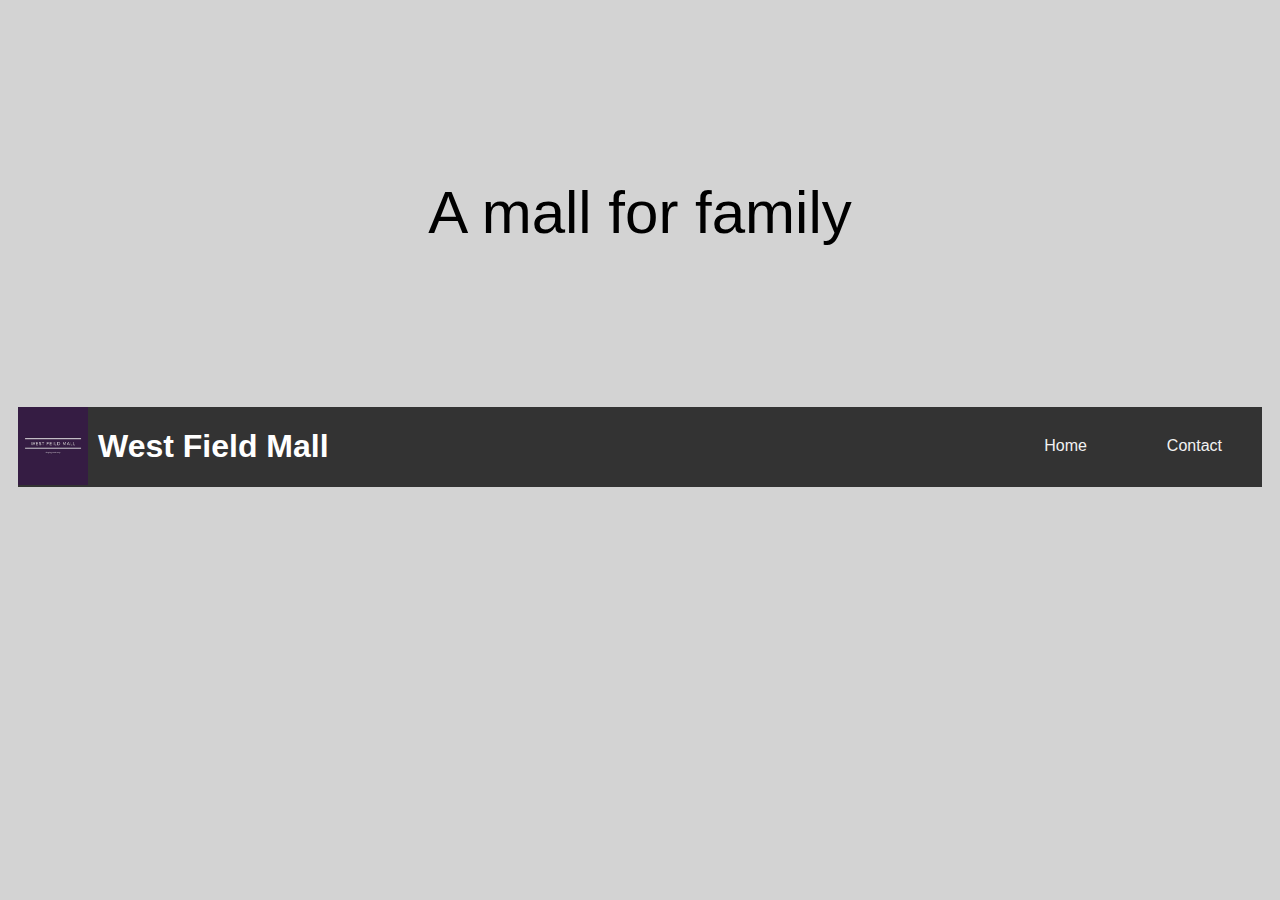
==== index.html @ c5c9877a "Created the Logo of west feild mall and added it to nav bar along with the Meassage "A mall for fami" ====
<!DOCTYPE html>
<html lang="en">
<head>
    <link rel="stylesheet" type="text/css" href="style.css">
    <meta charset="UTF-8">
    <meta name="viewport" content="width=device-width, initial-scale=1.0">
    <title>West Feild Mall</title>
</head>
<body>
    <div class="header">
        <p class="mall" style="text-align: center;">A mall for family</p>
      </div>
      
      <div class="topnav">
        <a href="Contact.html" style="float: right">Contact</a>
        <a href="Home.html" style="float: right">Home</a>
        <img src="mallwest.jpg" width="70px" height="78px" style="float: left;"><!----Logo image for my interiors--> 
        <h1 class="logo">West Field Mall</h1>


</body>
</html>
---- style.css ----
/* sets background of website grey and make border */
 body {
    padding: 10px;
    background-color: lightgray;
  }
  .p1{
    color: white;
  }
  .mall{
    color: black;
    font-size: 60px;

  }
  /* Header for top part of website */
  .header {
    padding: 100px ;
    background-image: url(https://d1cfnnhb7hbym9.cloudfront.net/dist/images/home_design.eb7d4643f05241d90fe789e19794d804.jpg);
    background-position: center;
    background-repeat: no-repeat;
    background-size: cover;
    

  }
   /* Styles My interiors logo on left side of nav bar */
  .logo{
    color: white;
    padding-left: 80px;
  }
  
  /* Style the top navigation bar */
  .topnav {
    overflow: hidden;
    background-color: #333;
  }
  
  /* Style the topnav links */
  .topnav a {
    display: block;
    color: #f2f2f2;
    text-align: center;
    padding: 30px 40px;
    text-decoration: none;
  
  }
  
  /* Change color on hover */
  .topnav a:hover {
    background-color:lightgray;
    color: black;
  }
  
 
  /* Left column */
  .leftcolumn {   
    float: left;
    width: 100%;
  }
  

  .ceo{ /* Moves text up in table for about page ceo*/
    padding-bottom: 100px;
  }

  div.gallery:hover { /* when hovering over image grey border is displayed */
    border: 1px solid darkgrey;
  }
  
  div.gallery { /* Is the style of the border surronding the image */
    border: 1px solid black;
    margin: 5px;
    float: left;
  width: 180px;
}

  div.desc {
    padding: 15px;
    text-align: center;
  }
  div.gallery img {
    width: 100%;
    height: auto;
  }

  .responsive {
    padding: 0 6px;
    float: left;
    width: 24.99999%;
  }
  
  @media only screen and (max-width: 700px) {
    .responsive {
      width: 49.99999%;
      margin: 6px 0;
    }
  }
  
  @media only screen and (max-width: 500px) {
    .responsive {
      width: 100%;
    }
  }
  


.column {
  float: left;
  padding: 5px;

}
.middle {
  width: 42%;
}

.left, .right { /* sets rows on left and right at 28% so they are contained at tht side within the div */
  width: 28%;
}

/* Clearfix (clear floats) */
.row::after {
  content: "";
  clear: both;
  display: table;
}

/* styling the contact us text area*/
input[type=text], select, textarea { 
  width: 100%;
  padding: 12px;
  border: 1px solid black;
  border-radius: 4px;
  box-sizing: border-box;
  margin-top: 6px;
  margin-bottom: 16px;
  resize: vertical;
}
/* styling my submit button in contact page*/
input[type=submit] {
  background-color: lightgray;
  color: white;
  padding: 12px;
  border: none;
  border-radius: 5px;
  cursor: pointer;
  font-size: 20px;

}
/* when you hover over submit button in contact page*/
input[type=submit]:hover {
  background-color:lightgreen;
}
/* Holds the background stuff in the form page*/
.container {
  border-radius: 10px;
  background-color: darkgrey;
  padding: 20px;
}
  
  /* Adds style to the card div holing texts and other stuff */
  .card {
    background-color: white;
    padding: 20px;
    margin-top: 20px;
  }

  /* Clear floats after the columns */
  .row:after {
    content: "";
    display: table;
    clear: both;
  }
  
  /* Footer */
  .footer {
    padding: 5px;
    text-align: center;
    background: #1c3b6d;
    margin-top: 10px;
    color: white;
    font-size: 20px;
  }
  
  /* Responsive layout - when the screen is less than 800px wide, make the two columns stack on top of each other instead of next to each other */
  @media screen and (max-width: 800px) {
    .leftcolumn, .rightcolumn .container {   
      width: 100%;
      padding: 0;
    }
  }
  
  
  
  /* Responsive layout - when the screen is less than 400px wide, make the navigation links stack on top of each other instead of next to each other */
  @media screen and (max-width: 400px) {
    .topnav a {
      float: none;
      width: 100%;
    }
  }
/* Formatting of text throught webpage*/
  body {font-family: Arial, Helvetica, sans-serif;}
  * {box-sizing: border-box;}
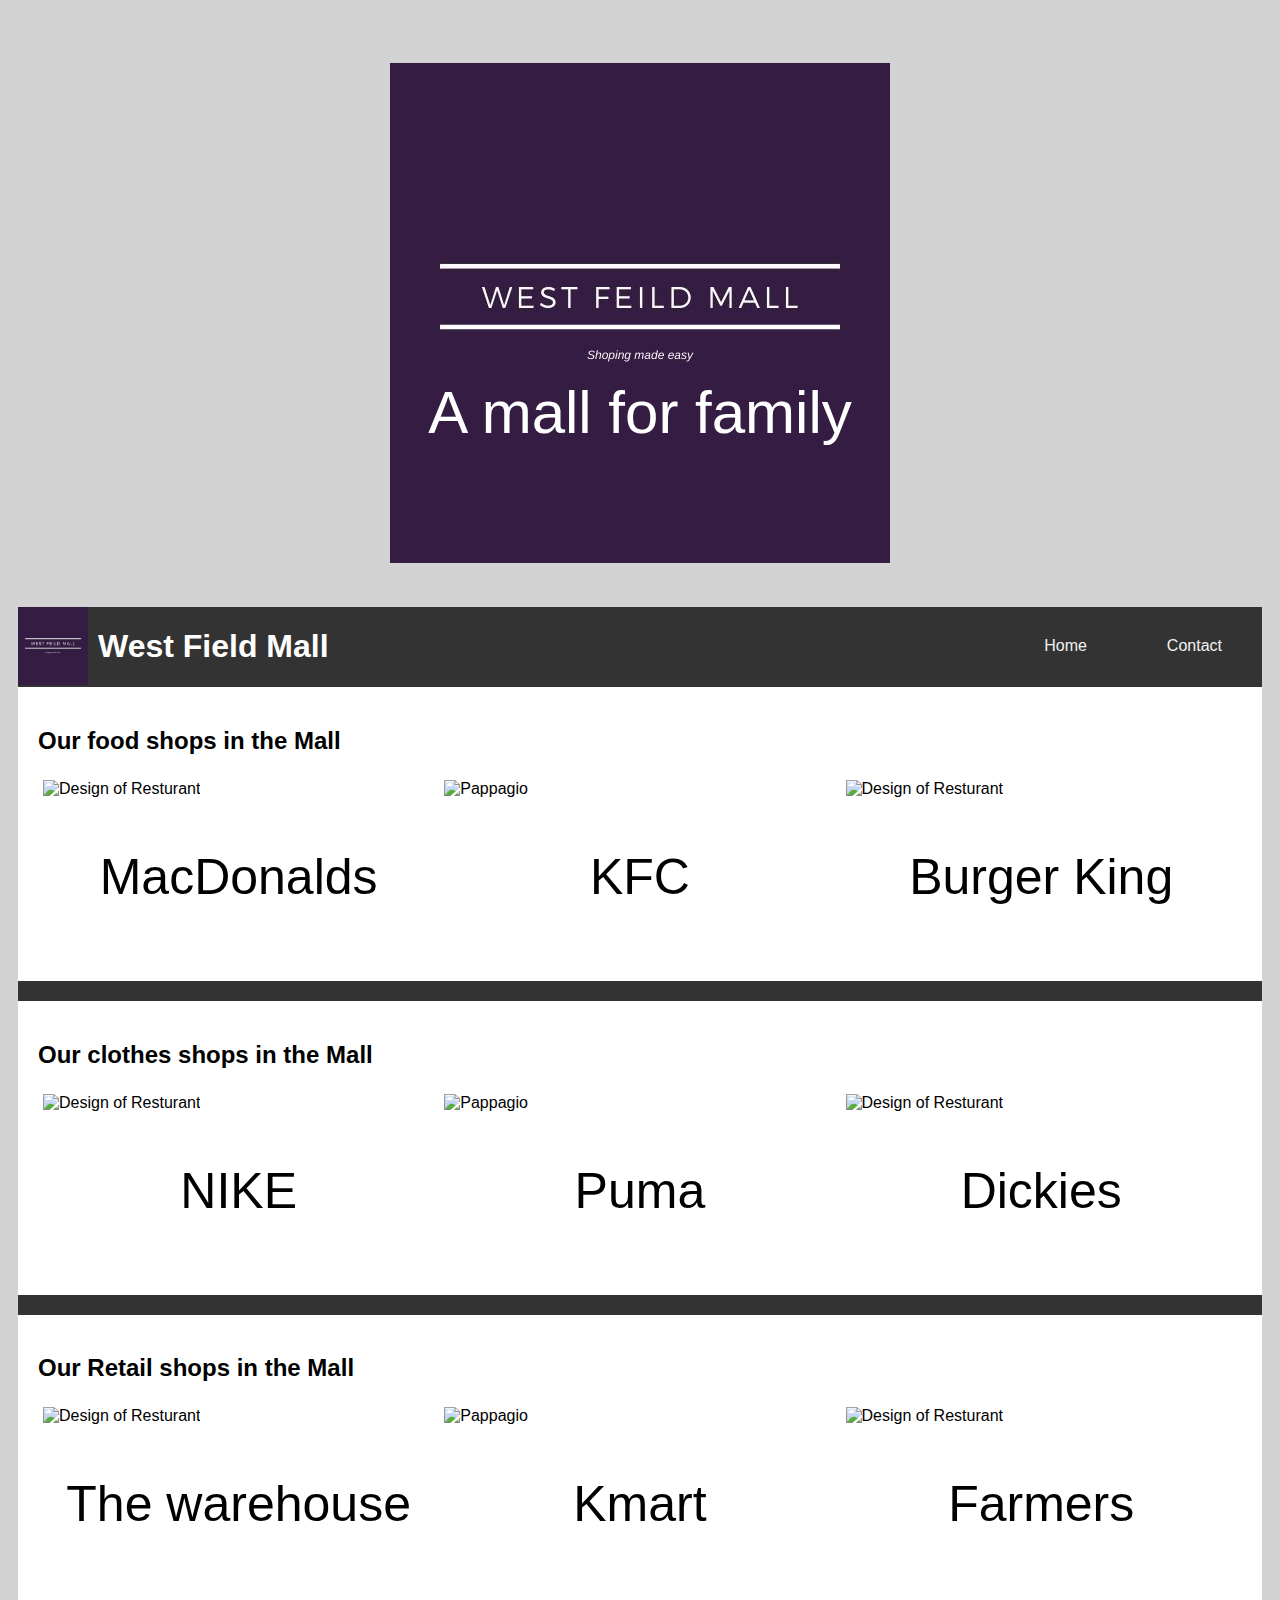
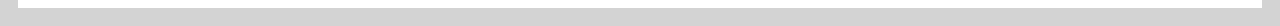
==== commit 84a26e05: "Added Nav bar to seperate the 3x3 Divisions created with brand names and images" ====
--- a/index.html
+++ b/index.html
@@ -17,6 +17,57 @@
         <img src="mallwest.jpg" width="70px" height="78px" style="float: left;"><!----Logo image for my interiors--> 
         <h1 class="logo">West Field Mall</h1>
 
+        <div class="card"> <!----Restaruant-->
+            <h2>Our food shops in the Mall</h2>
+            <div class="row">
+              <div class="column left">
+                <img src="https://upload.wikimedia.org/wikipedia/commons/thumb/3/36/McDonald%27s_Golden_Arches.svg/1200px-McDonald%27s_Golden_Arches.svg.png" alt="Design of Resturant" style="width:100%">
+                <P style="text-align: center;" class="p3">MacDonalds </P>
+              </div>
+              <div class="column middle">
+                <img src="https://bendigomarketplace.com.au/wp-content/uploads/2014/03/KFC_BR-L-UP-1_KFC-K-LINE_RGB.jpg" alt="Pappagio" style="width:100%;">
+                <P style="text-align: center;" class="p3">KFC </P>
+              </div>
+              <div class="column right">
+                <img src="https://pbs.twimg.com/profile_images/1300733740809846784/WxzYnc_r.jpg" alt="Design of Resturant" style="width:100%">
+                <P style="text-align: center;" class="p3">Burger King </P>
+              </div>
+            </div>
+          </div>
+          <div class="card"> <!----Restaruant-->
+            <h2>Our clothes shops in the Mall</h2>
+            <div class="row">
+              <div class="column left">
+                <img src="https://encrypted-tbn0.gstatic.com/images?q=tbn:ANd9GcQP1h42pYfHFJQ1MDnfD6nTp4SFsaOUeqJ-qPyzG5pLILW8TGiSrErTy2CXQyduD6MgF6voEDBfr0LBWUa2lxW_FIcTPecggQ0&usqp=CAU&ec=45725305" alt="Design of Resturant" style="width:100%">
+                <P style="text-align: center;" class="p3">NIKE </P>
+              </div>
+              <div class="column middle">
+                <img src="https://static.highsnobiety.com/thumbor/BEN40SB3wnp-EQnlTgAjbaFaotw=/1000x600/static.highsnobiety.com/wp-content/uploads/2018/08/31143914/puma-cat-logo-history-feat1.jpg" alt="Pappagio" style="width:100%;">
+                <P style="text-align: center;" class="p3">Puma </P>
+              </div>
+              <div class="column right">
+                <img src="https://dickiesaustralia.com/images/dickies_logo_colour.png?auto=format,compress" alt="Design of Resturant" style="width:100%">
+                <P style="text-align: center;" class="p3">Dickies </P>
+              </div>
+            </div>
+          </div><div class="card"> <!----Restaruant-->
+            <h2>Our Retail shops in the Mall</h2>
+            <div class="row">
+              <div class="column left">
+                <img src="https://www.hhg.co.nz/uploads/Blog/16-thewarehouse-logo-400x300.png?resize=1&w=322&h=200" alt="Design of Resturant" style="width:100%">
+                <P style="text-align: center;" class="p3">The warehouse </P>
+              </div>
+              <div class="column middle">
+                <img src="https://cbx-80a0.kxcdn.com/wp-content/uploads/2017/11/logos-customer-page-updated-44.png" alt="Pappagio" style="width:100%;">
+                <P style="text-align: center;" class="p3">Kmart </P>
+              </div>
+              <div class="column right">
+                <img src="https://midcanterburynz.com/media/images/Farmers.2e16d0ba.fill-900x509.jpg" alt="Design of Resturant" style="width:100%">
+                <P style="text-align: center;" class="p3">Farmers </P>
+              </div>
+            </div>
+          </div>
+
 
 </body>
 </html>--- a/style.css
+++ b/style.css
@@ -7,17 +7,18 @@
     color: white;
   }
   .mall{
-    color: black;
+    color: white;
     font-size: 60px;
+    padding-top: 200px;
 
   }
   /* Header for top part of website */
   .header {
     padding: 100px ;
-    background-image: url(https://d1cfnnhb7hbym9.cloudfront.net/dist/images/home_design.eb7d4643f05241d90fe789e19794d804.jpg);
+    background-image: url(mallwest.jpg);
     background-position: center;
     background-repeat: no-repeat;
-    background-size: cover;
+
     
 
   }
@@ -100,7 +101,9 @@
     }
   }
   
-
+.p3{
+    font-size: 50px;
+}
 
 .column {
   float: left;
@@ -108,11 +111,11 @@
 
 }
 .middle {
-  width: 42%;
+  width: 33.33%;
 }
 
 .left, .right { /* sets rows on left and right at 28% so they are contained at tht side within the div */
-  width: 28%;
+  width: 33.33%;
 }
 
 /* Clearfix (clear floats) */
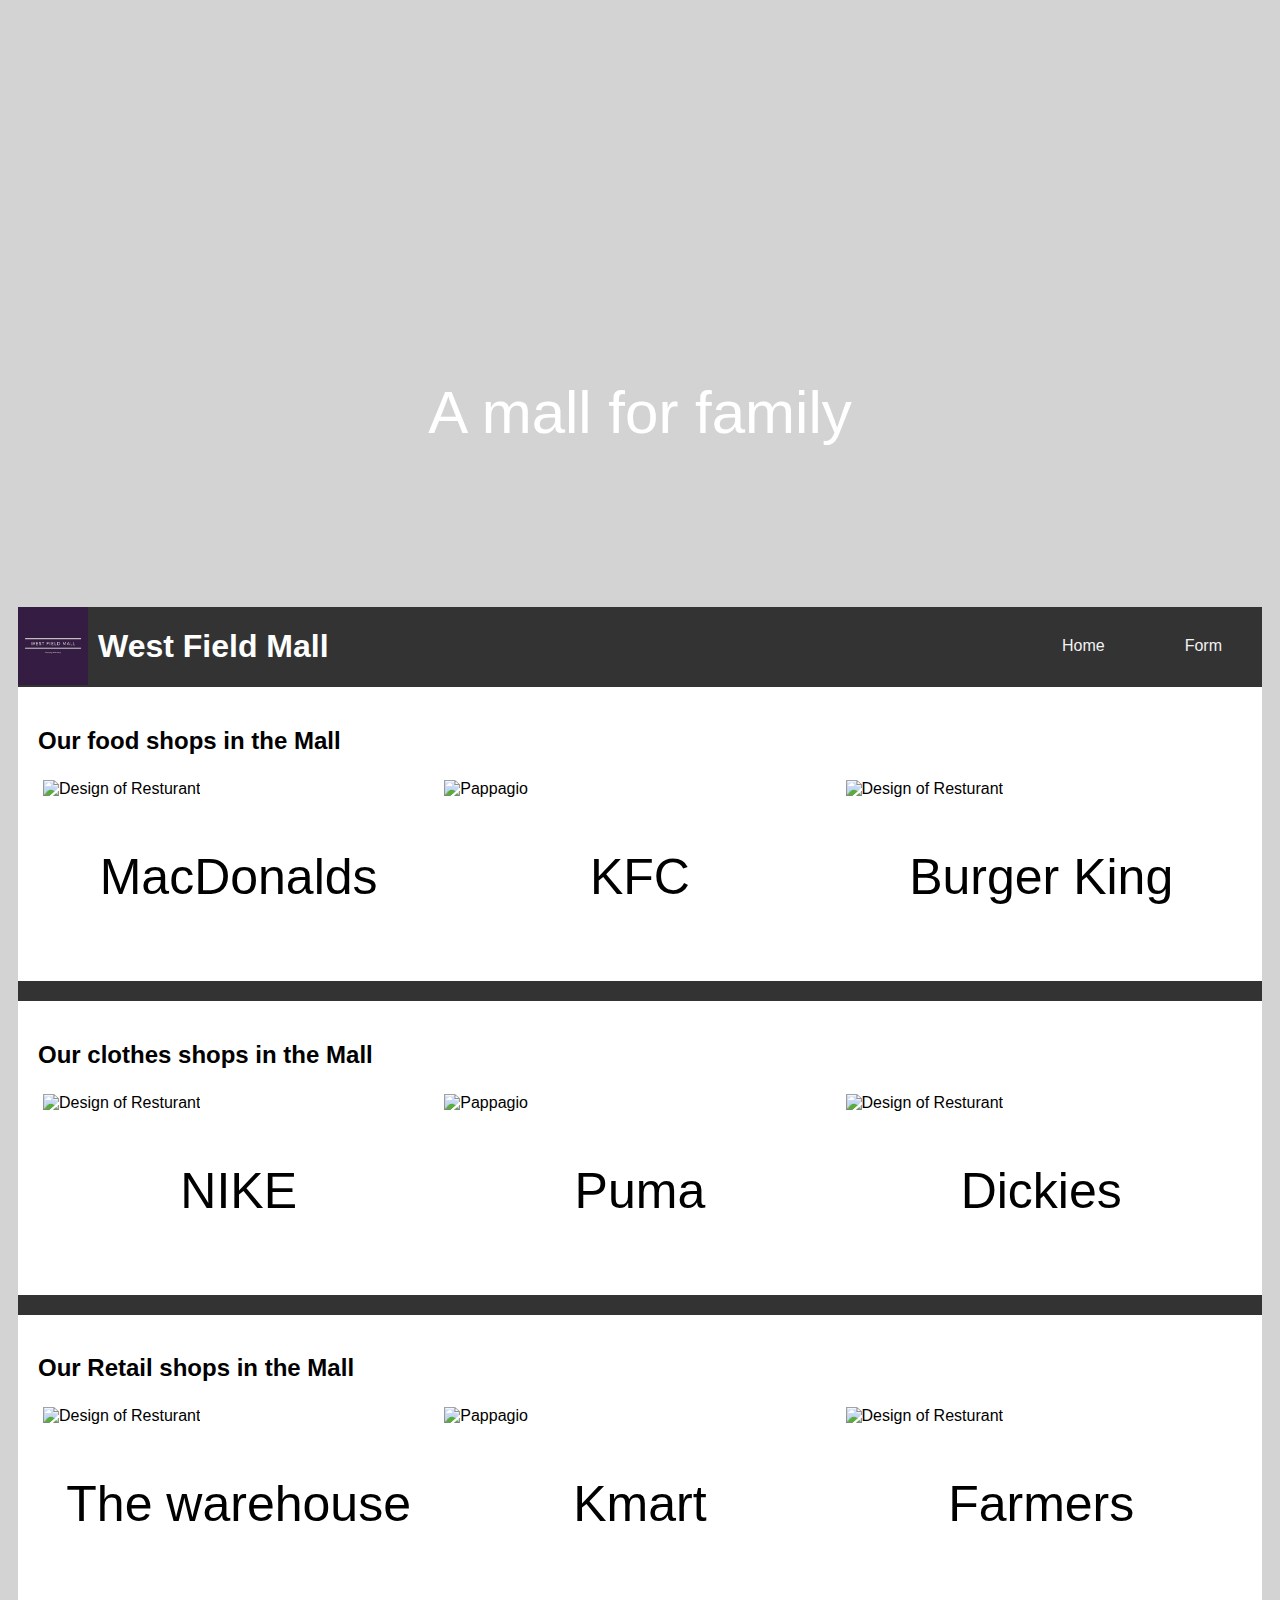
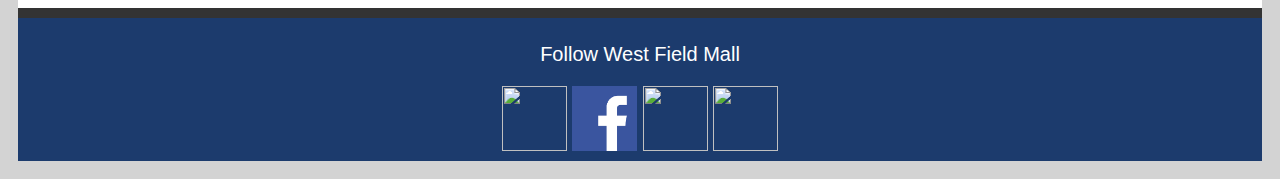
==== commit 1952c4d6: "Fixed spelling errors in Logo of "field" and chandged image to correct one. Also changed to Form pag" ====
--- a/index.html
+++ b/index.html
@@ -12,9 +12,9 @@
       </div>
       
       <div class="topnav">
-        <a href="Contact.html" style="float: right">Contact</a>
-        <a href="Home.html" style="float: right">Home</a>
-        <img src="mallwest.jpg" width="70px" height="78px" style="float: left;"><!----Logo image for my interiors--> 
+        <a href="form.html" style="float: right">Form</a>
+        <a href="index.html" style="float: right">Home</a>
+        <img src="West Field Mall.jpg" width="70px" height="78px" style="float: left;"><!----Logo image for my interiors--> 
         <h1 class="logo">West Field Mall</h1>
 
         <div class="card"> <!----Restaruant-->
@@ -67,7 +67,12 @@
               </div>
             </div>
           </div>
-
+          <div class="footer">
+            <P>Follow West Field Mall</P>
+            <img src="https://upload.wikimedia.org/wikipedia/commons/thumb/e/e7/Instagram_logo_2016.svg/1200px-Instagram_logo_2016.svg.png" width="65px" height="65px"></a>
+                         <img src="[data-uri]" width="65px" height="65px"></a>
+                <img src="https://www.creativefreedom.co.uk/wp-content/uploads/2017/06/Twitter-featured.png" width="65px" height="65px"></a>
+                  <img src="https://upload.wikimedia.org/wikipedia/commons/6/6b/WhatsApp.svg" width="65px" height="65px"></a>
 
 </body>
 </html>--- a/style.css
+++ b/style.css
@@ -172,8 +172,8 @@
     clear: both;
   }
   
-  /* Footer */
-  .footer {
+   /* Footer */
+   .footer {
     padding: 5px;
     text-align: center;
     background: #1c3b6d;
@@ -181,7 +181,6 @@
     color: white;
     font-size: 20px;
   }
-  
   /* Responsive layout - when the screen is less than 800px wide, make the two columns stack on top of each other instead of next to each other */
   @media screen and (max-width: 800px) {
     .leftcolumn, .rightcolumn .container {   
@@ -189,6 +188,25 @@
       padding: 0;
     }
   }
+
+  footer.bottom {
+    position: fixed;
+    bottom: 0%;
+    width: 100%;
+}
+
+footer.small {
+    position: absolute;
+    bottom: 0;
+    width: 100%;
+}
+
+footer {
+    margin: 0;
+    background-color: black;
+    color: white;
+    text-align: center;
+}
   
   
   
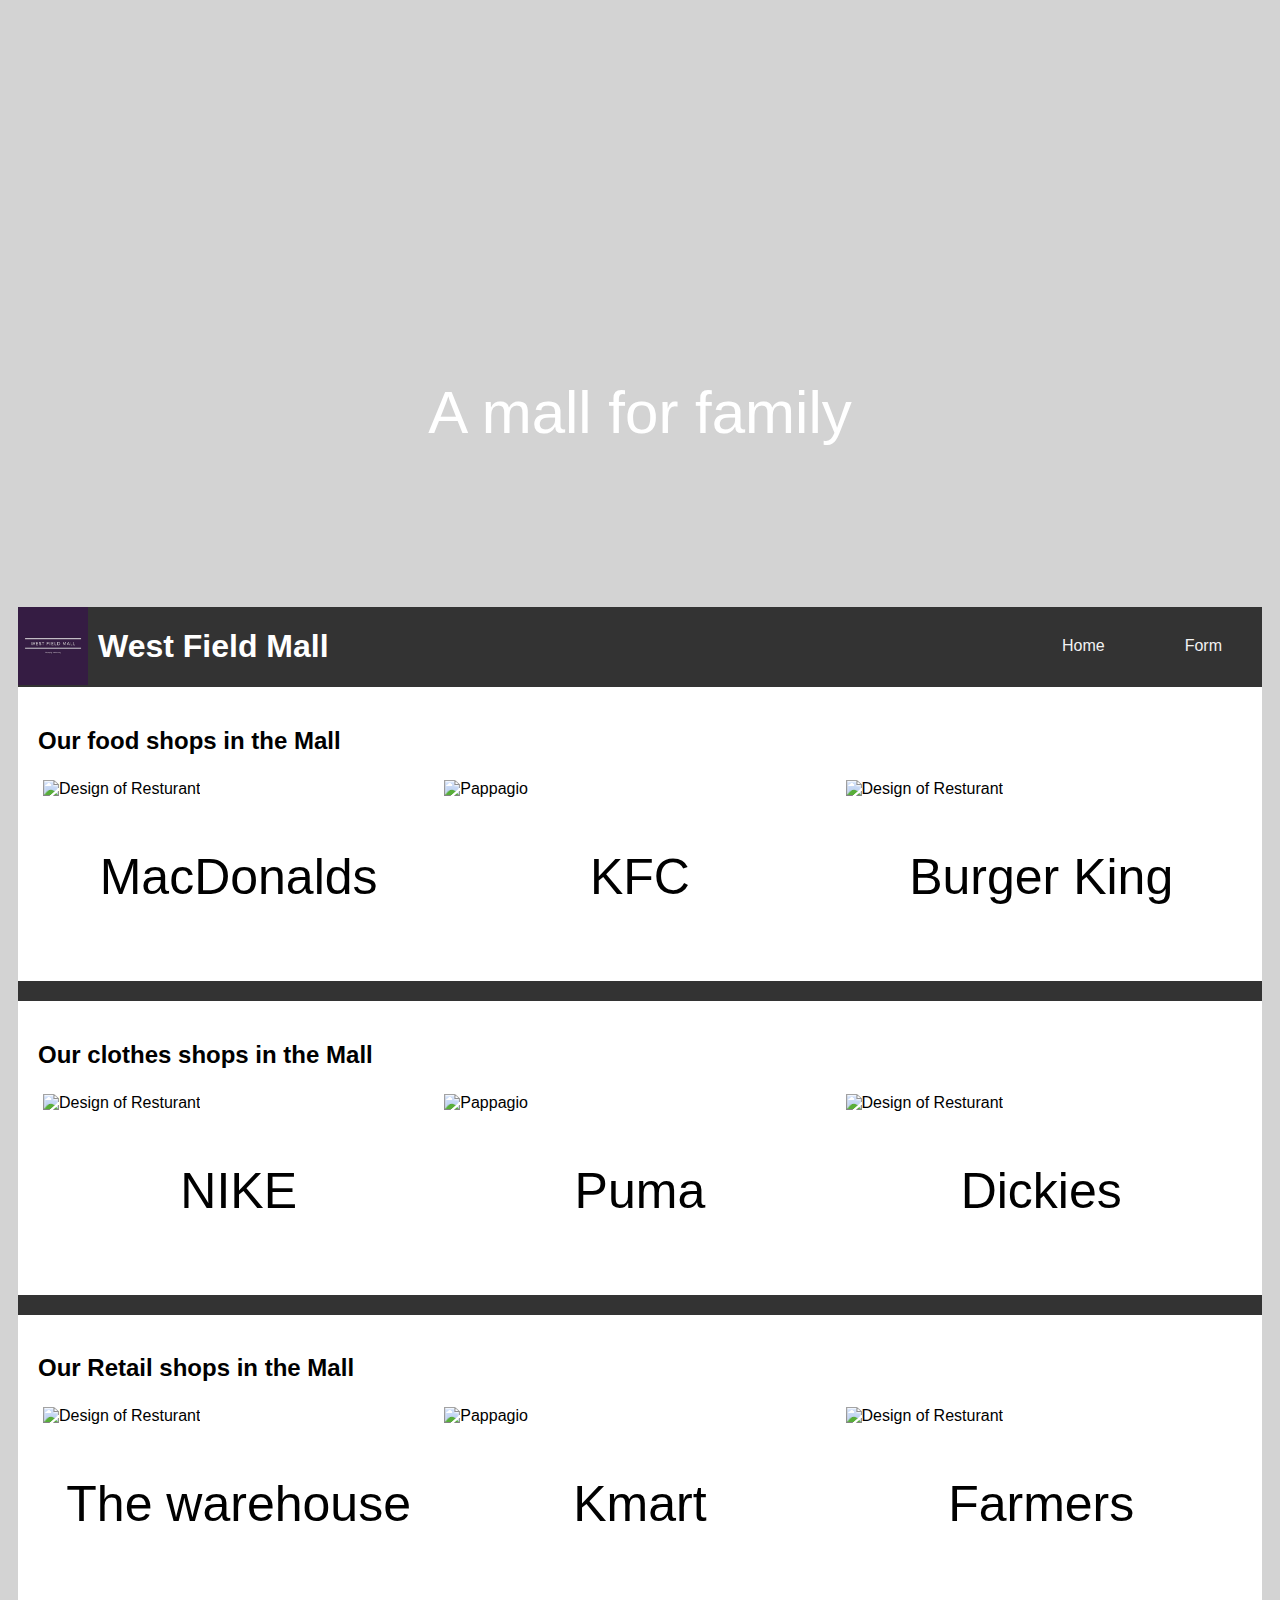
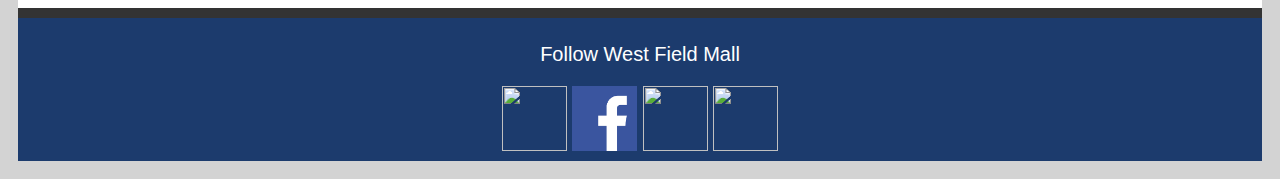
==== commit b7155c1d: "Fixing Logo image wasnt displaying" ====
--- a/index.html
+++ b/index.html
@@ -14,7 +14,7 @@
       <div class="topnav">
         <a href="form.html" style="float: right">Form</a>
         <a href="index.html" style="float: right">Home</a>
-        <img src="West Field Mall.jpg" width="70px" height="78px" style="float: left;"><!----Logo image for my interiors--> 
+        <img src="WestMall.jpg" width="70px" height="78px" style="float: left;"><!----Logo image for my interiors--> 
         <h1 class="logo">West Field Mall</h1>
 
         <div class="card"> <!----Restaruant-->
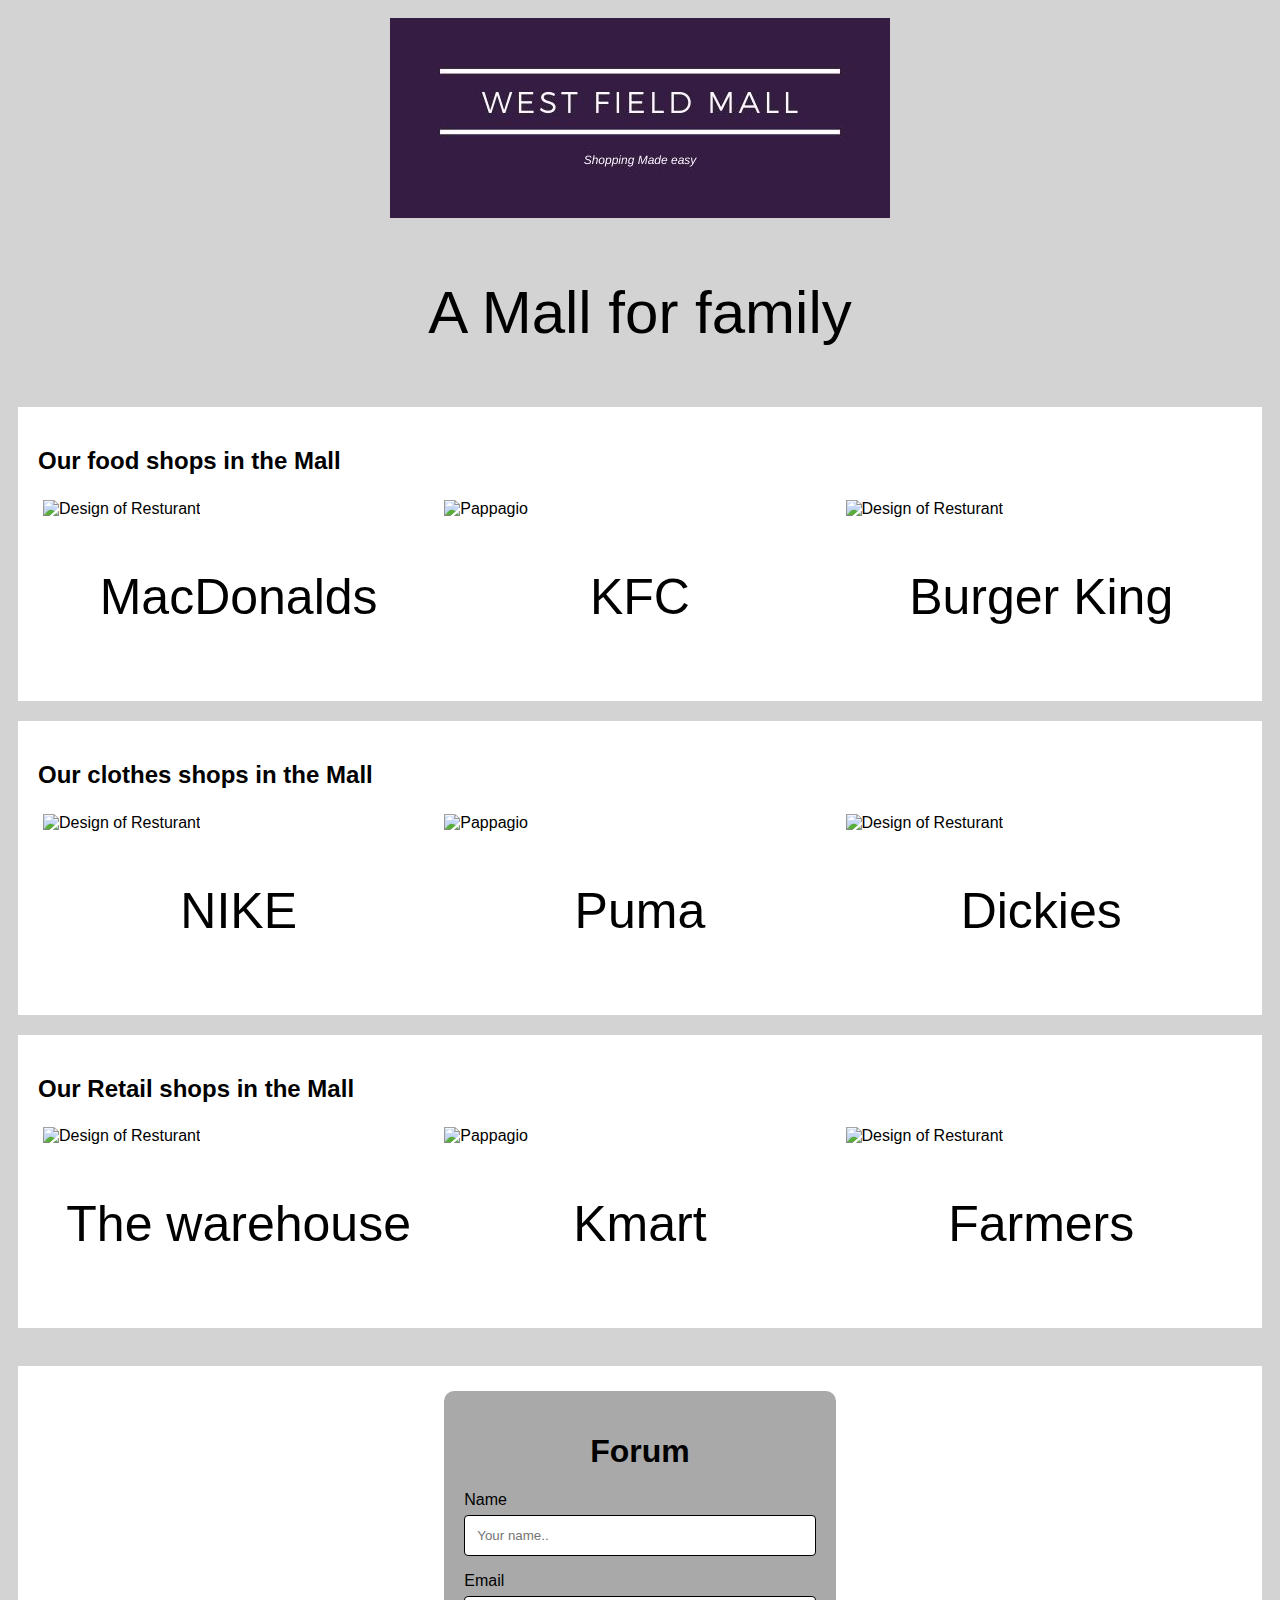
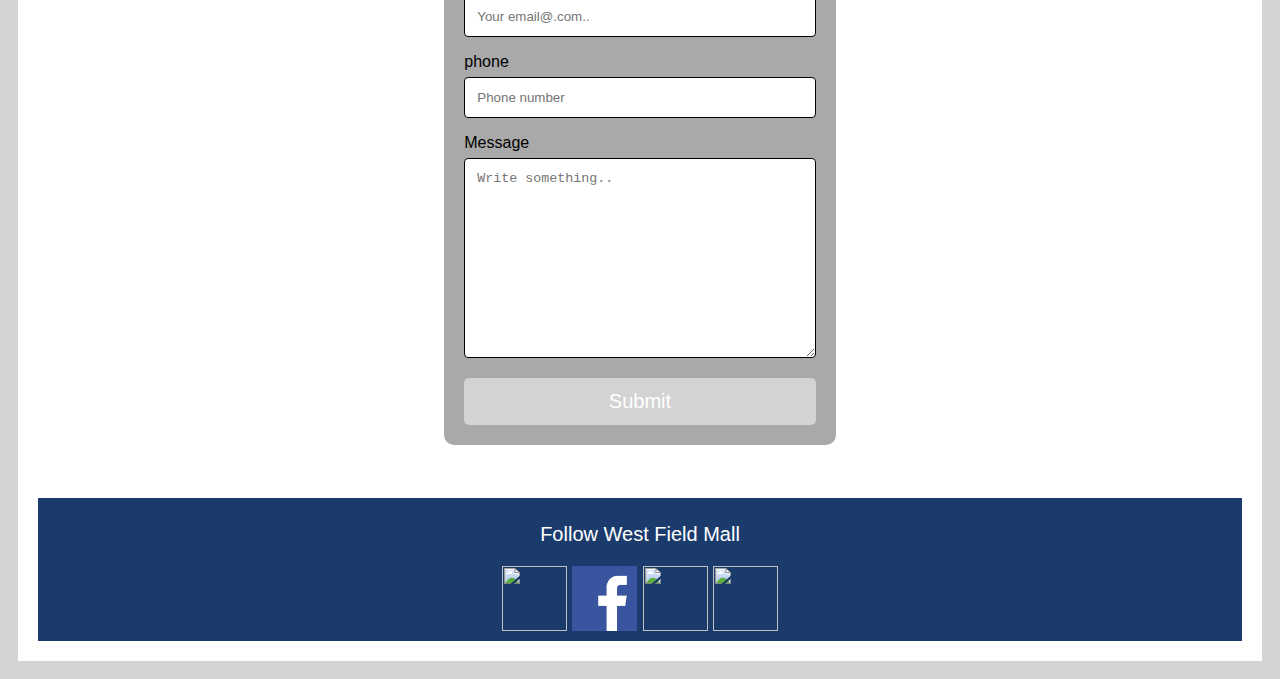
==== commit fe471dac: "Changed style wasnt sure on layout Fixed now" ====
--- a/index.html
+++ b/index.html
@@ -8,14 +8,9 @@
 </head>
 <body>
     <div class="header">
-        <p class="mall" style="text-align: center;">A mall for family</p>
       </div>
-      
-      <div class="topnav">
-        <a href="form.html" style="float: right">Form</a>
-        <a href="index.html" style="float: right">Home</a>
-        <img src="WestMall.jpg" width="70px" height="78px" style="float: left;"><!----Logo image for my interiors--> 
-        <h1 class="logo">West Field Mall</h1>
+      <p class="mall" style="text-align: center;">A Mall for family</p>
+    
 
         <div class="card"> <!----Restaruant-->
             <h2>Our food shops in the Mall</h2>
@@ -67,12 +62,44 @@
               </div>
             </div>
           </div>
+          <br>
+          <div class="card">
+            <div class="row">
+              <div class="column left">
+                
+              </div>
+              <div class="column middle">
+                <div class="container">
+                  <h1 style="text-align: center;">Forum</h1>
+                  <form action="">
+                    <label for="fname">Name</label>
+                    <input type="text" id="fname" name="firstname" placeholder="Your name..">
+                
+                    <label for="email">Email</label>
+                    <input type="text" id="email" name="lastname" placeholder="Your email@.com..">
+                
+                    <label for="fname">phone</label>
+                    <input type="text" id="fname" name="firstname" placeholder="Phone number"></textarea>
+                    <br>
+                    <label for="subject">Message</label>
+                    <br>
+                    <textarea id="subject" name="Message" placeholder="Write something.." style="width: 100%; height: 200px;"></textarea>
+                <br>
+                    <input type="submit" value="Submit" style="width: 100%">
+                  </form>
+                  </div>
+                  </div>
+<br><br><br><br><br><br><br><br><br><br><br><br><br><br><br><br><br><br><br><br><br><br><br><br><br><br><br><br><br><br><br><br><br><br><br><br><br><br><br>
+
+
+
           <div class="footer">
             <P>Follow West Field Mall</P>
             <img src="https://upload.wikimedia.org/wikipedia/commons/thumb/e/e7/Instagram_logo_2016.svg/1200px-Instagram_logo_2016.svg.png" width="65px" height="65px"></a>
                          <img src="[data-uri]" width="65px" height="65px"></a>
                 <img src="https://www.creativefreedom.co.uk/wp-content/uploads/2017/06/Twitter-featured.png" width="65px" height="65px"></a>
                   <img src="https://upload.wikimedia.org/wikipedia/commons/6/6b/WhatsApp.svg" width="65px" height="65px"></a>
+          </div>
 
 </body>
 </html>--- a/style.css
+++ b/style.css
@@ -7,15 +7,14 @@
     color: white;
   }
   .mall{
-    color: white;
+    color:black;
     font-size: 60px;
-    padding-top: 200px;
 
   }
   /* Header for top part of website */
   .header {
     padding: 100px ;
-    background-image: url(mallwest.jpg);
+    background-image: url(WestMall.jpg);
     background-position: center;
     background-repeat: no-repeat;
 
